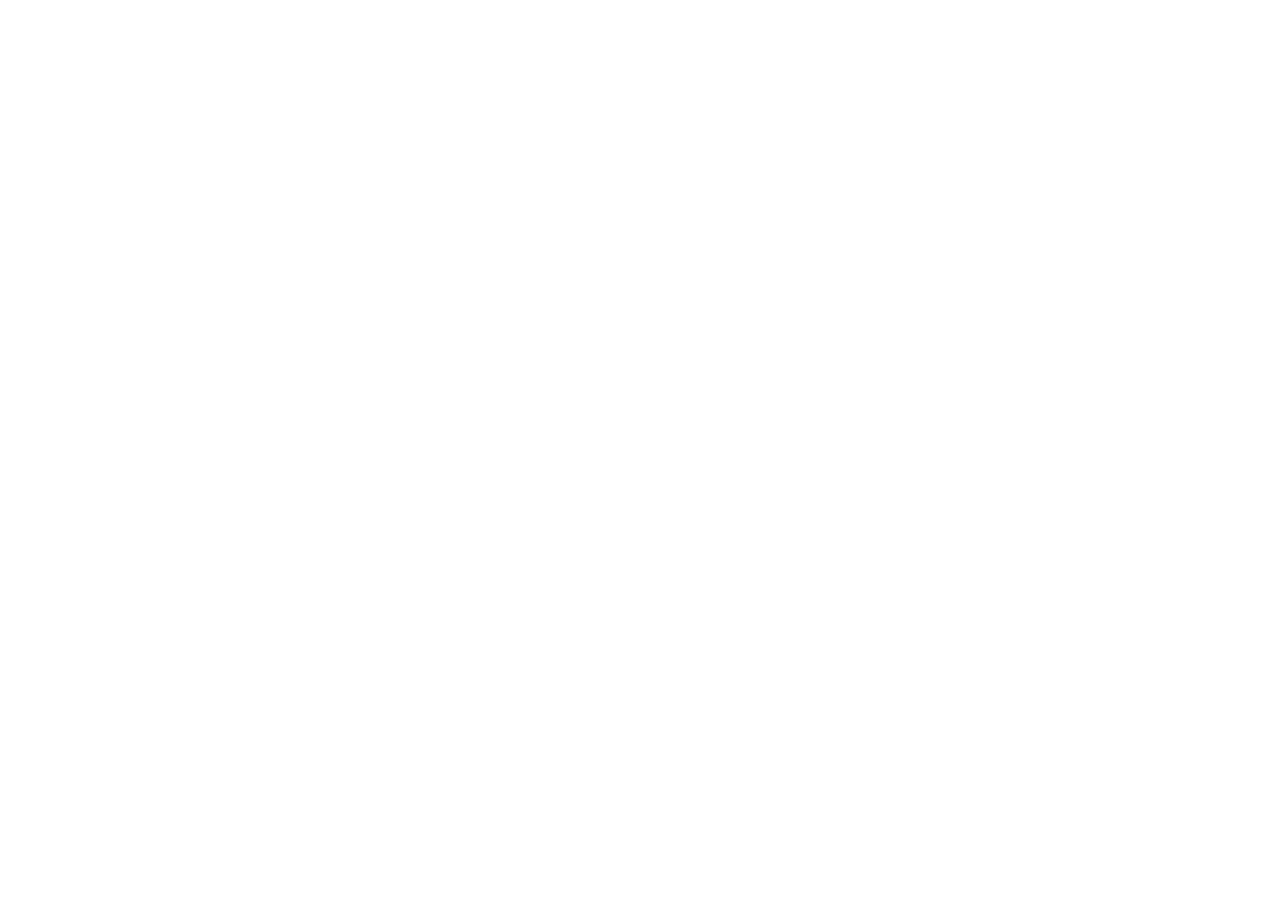
==== pages/pages.html @ b5b91b2f "imtixon" ====
<!DOCTYPE html>
<html lang="en">

<head>
    <meta charset="UTF-8">
    <meta name="viewport" content="width=device-width, initial-scale=1.0">
    <title>Pages</title>
</head>

<body>

</body>

</html>
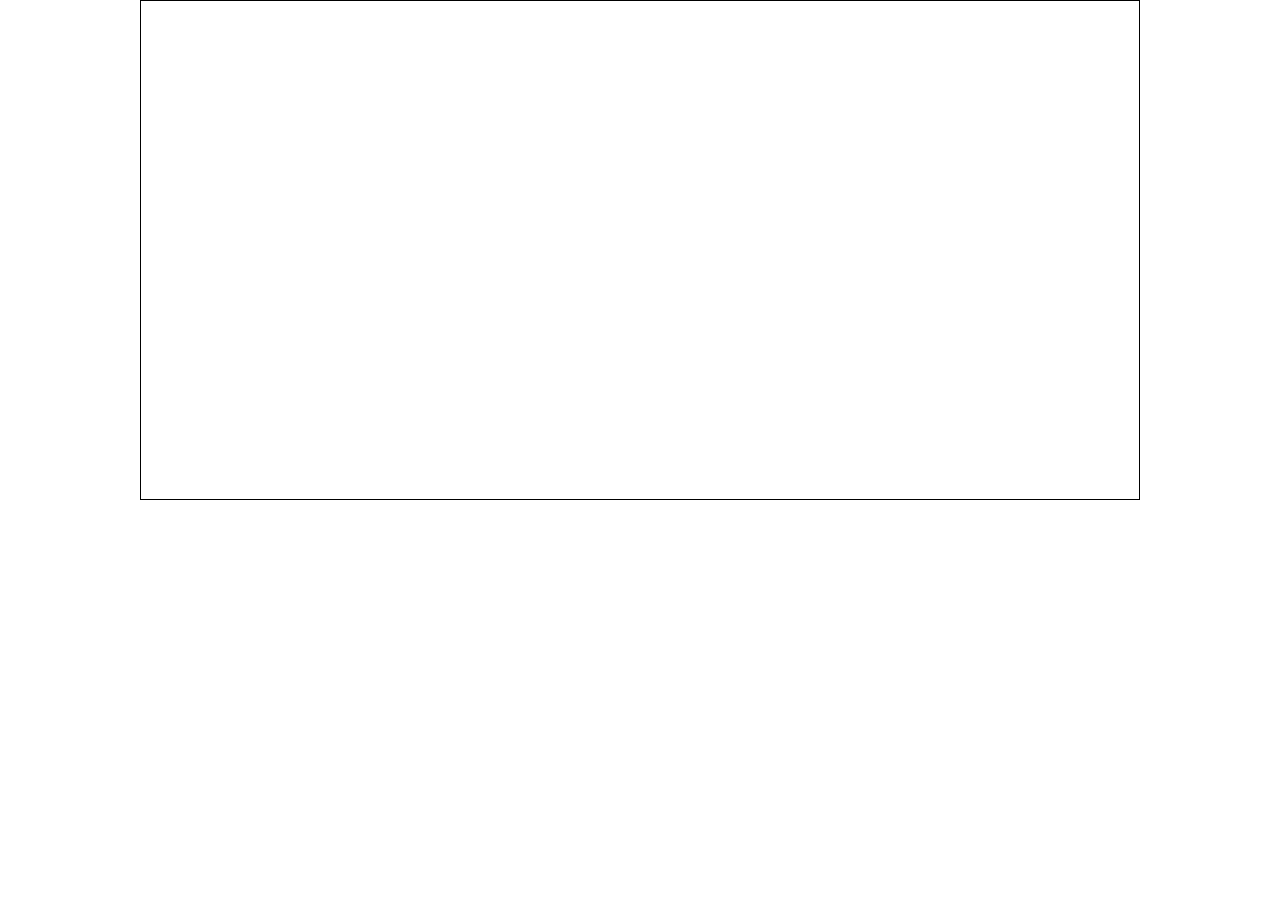
==== commit b97a05f0: "imtixon" ====
--- a/pages/pages.html
+++ b/pages/pages.html
@@ -5,10 +5,13 @@
     <meta charset="UTF-8">
     <meta name="viewport" content="width=device-width, initial-scale=1.0">
     <title>Pages</title>
-</head>
+    <link rel="stylesheet" href="../css/style.min.css">
 
 <body>
+    <div class="detail">
 
+    </div>
+    <script src="../js/pages.js"></script>
 </body>
 
 </html>--- a/css/style.min.css
+++ b/css/style.min.css
@@ -0,0 +1 @@
+*{padding:0;margin:0;box-sizing:border-box;font-family:sans-serif}.wrapper{width:100%;background-color:#000}.wrapper .wrapper_content{width:1440px;height:48px;margin:0 auto;display:flex;align-items:center;justify-content:space-between;padding:0px 20px}.wrapper .wrapper_content .summer_item{font-size:14px;font-weight:400;line-height:21px;text-align:center;color:#fafafa}.wrapper .wrapper_content .option_item{width:80px;height:25px;font-size:14px;font-weight:400;line-height:21px;text-align:center;color:#fafafa}.header{max-width:1440px;height:auto;margin:0 auto;display:flex;align-items:center;justify-content:space-between;padding:0px 20px;margin-top:50px}.header .header_form{width:243px;height:38px;background:#f5f5f5;display:flex;align-items:center;justify-content:center;padding:5px 10px;border-radius:10px}.header .header_form .navbar_inp{flex:1;border:none;height:100%;outline:none;background:none}.header .header_form .navbar_btn{color:#000;border:rgba(0,0,0,0);background:rgba(0,0,0,0)}.header .ul_item_content{display:flex;align-items:center;justify-content:center;gap:30px;list-style:none}.header .ul_item_content .item_list{font-size:16px;font-weight:400;line-height:24px;text-align:center;cursor:pointer}.hero{width:1440px;height:auto;margin:0 auto;padding:10px 20px;margin-top:50px;display:flex;align-items:center;justify-content:space-between}.hero .hero_images{width:800px;height:100%;border-radius:20px}.hero .form{display:flex;flex-direction:column;gap:20px}.hero .form .large_text{font-size:36px;font-weight:500;line-height:30px;letter-spacing:.04em;text-align:left;color:#000}.hero .form .small_text{font-size:16px;font-weight:400;line-height:24px;text-align:left;color:red;margin-top:20px;margin-bottom:40px}.hero .form .sign_btn_content{display:flex;align-items:center;gap:20px;margin-top:30px}.hero .form .sign_btn_content .sign_in,.hero .form .sign_btn_content .sign_in2{width:143px;height:56px;background:#db4444;border:rgba(0,0,0,0);color:#fff;font-size:18px;border-radius:4px;cursor:pointer}.hero .form .sign_btn_content .sign_in2{width:200px}.hero .form .sign_btn_content .sign_in2:hover{border:1px solid #db4444;color:#db4444;transition:.5s;background:none}.hero .form .sign_btn_content .sign_in:hover{background:none;border:1px solid #db4444;color:#db4444;transition:.5s}.hero .form>input{width:370px;height:32px;border:rgba(0,0,0,0);outline:none;border-bottom:1px solid #000;color:gray;font-size:16px}.footer{width:100%;height:auto;background-color:#000}.footer .footer_content{max-width:1440px;height:auto;border:1px solid #000;padding:100px 50px 50px 50px;margin:0 auto;margin-top:100px;display:flex;justify-content:space-between}.footer .footer_content .footer_child1,.footer .footer_content .footer_child2,.footer .footer_content .footer_child3,.footer .footer_content .footer_child4,.footer .footer_content .footer_child5{display:flex;flex-direction:column;gap:20px}.footer .footer_content .footer_child1_text:first-child,.footer .footer_content .footer_child2_texts:first-child,.footer .footer_content .footer_child3_texts:first-child,.footer .footer_content .footer_child4_texts:first-child,.footer .footer_content .footer_child5_text:first-child{font-weight:700;font-size:24px;color:#fafafa;margin-bottom:30px}.footer .footer_content .footer_child1_text:nth-child(2){font-weight:500;font-size:20px;color:#fafafa}.footer .footer_content .footer_child1_text:nth-child(3){font-weight:400;font-size:16px;color:#fafafa}.footer .footer_content .footer_inp{width:217px;height:48px;border-radius:5px;outline:none;border:1px solid #fff;background:rgba(0,0,0,0);color:#fafafa;padding:0px 10px}.footer .footer_content .footer_child2_texts,.footer .footer_content .footer_child3_texts,.footer .footer_content .footer_child4_texts,.footer .footer_content .footer_child5_text{font-weight:400;font-size:16px;color:#fafafa;max-width:180px;line-height:22px}.footer .footer_content .footer_child5_text{font-size:12px;color:#fafafa}.footer .footer_content .footer_icons_content{display:flex;gap:30px;color:#fafafa;font-size:20px}.footer .footer_content .footer_icons_content>i{cursor:pointer}.footer .f_line{color:#fff}.footer .f_last_text{text-align:center;color:#fafafa;padding:20px 0px}*{padding:0;margin:0;box-sizing:border-box;font-family:sans-serif}.wrapper{width:100%;background-color:#000;position:fixed;top:0;left:0;right:0;z-index:5}.wrapper .wrapper_content{width:1440px;height:48px;margin:0 auto;display:flex;align-items:center;justify-content:space-between;padding:0px 20px}.wrapper .wrapper_content .summer_item{font-size:14px;font-weight:400;line-height:21px;text-align:center;color:#fafafa}.wrapper .wrapper_content .option_item{width:80px;height:25px;font-size:14px;font-weight:400;line-height:21px;text-align:center;color:#fafafa}.header{max-width:1440px;height:auto;margin:70px auto;display:flex;align-items:center;justify-content:space-between;padding:20px 20px;position:fixed;top:0;left:0;right:0;z-index:5;background-color:#fff;margin-top:48px}.header .header_form{width:243px;height:38px;background:#f5f5f5;display:flex;align-items:center;justify-content:center;padding:5px 10px;border-radius:10px}.header .header_form .navbar_inp{flex:1;border:none;height:100%;outline:none;background:none}.header .header_form .navbar_btn{color:#000;border:rgba(0,0,0,0);background:rgba(0,0,0,0)}.header .ul_item_content{display:flex;align-items:center;justify-content:center;gap:30px;list-style:none}.header .ul_item_content .item_list{font-size:16px;font-weight:400;line-height:24px;text-align:center;transition:.5s;border-bottom:1px solid rgba(0,0,0,0)}.header .ul_item_content .item_list:hover{color:#1e90ff;transition:.5s;border-bottom:1px solid #1e90ff}.main{width:1440px;height:400px;margin:0 auto;margin-top:150px;overflow:hidden;cursor:pointer}.main .main_image{width:100%;height:100%;border-radius:10px;background-image:url("../assets/images/Frame 560.png");background-size:cover;transition:.5s}.browse{width:1440px;height:auto;margin:0 auto;transition:.5s;margin-top:100px;display:flex;flex-direction:column}.browse .browse_text{font-size:16px;font-weight:600;line-height:20px;text-align:left;color:#db4444;display:flex;align-items:center;gap:10px}.browse .browse_text span{width:20px;height:40px;background-color:#db4444;border-radius:4px}.browse .browse_item{font-size:36px;font-weight:600;line-height:48px;letter-spacing:.04em;text-align:left;color:#000;margin-top:20px}.browse .browse_card_content{width:1440px;height:auto;display:grid;grid-template-columns:repeat(6, 1fr);grid-gap:20px;padding:0px 0px 0px 20px;margin-top:50px}.browse .browse_card_content .browse_card{width:200px;height:170px;border-radius:5px;border:1px solid #000;display:flex;align-items:center;justify-content:center;flex-direction:column;gap:20px;transition:.5s}.browse .browse_card_content .browse_card:hover{background-color:#db4444;transition:.5s;border:rgba(0,0,0,0)}.browse .browse_card_content .browse_card:hover i{color:#fff}.browse .browse_card_content .browse_card:hover .browse_card_list{color:#fff}.browse .browse_card_content .browse_card i{font-size:40px;color:#000}.browse .browse_card_content .browse_card .browse_card_list{color:#000;font-size:16px}.productes{width:1440px;height:auto;transition:.5s;display:flex;justify-content:center;flex-direction:column;margin:100px auto 0px auto}.productes .product_red{color:#db4444;display:flex;align-items:center;gap:10px}.productes .product_red span{width:20px;height:40px;border-radius:4px;background-color:#db4444}.productes .products{height:auto;display:grid;grid-template-columns:repeat(4, 1fr);grid-gap:10px;padding:50px}.productes .products .pro_card{width:320px;height:450px;padding:20px;border-radius:20px;box-shadow:2px 1px 7px gray;display:flex;align-items:start;flex-direction:column;gap:20px}.productes .products .pro_card strong{color:#0f6;font-size:18px}.productes .products .pro_card img{width:100%;height:200px;background-size:cover}.productes .products .pro_card .id_content{display:flex;gap:20px;align-items:center}.productes .products .pro_card .id_content p{color:#1e90ff;font-size:20px;font-weight:700}.productes .products .pro_card .id_content h4{font-size:16px;color:gray}.productes .products .pro_card .rating_cont{display:flex;gap:20px;color:red;font-weight:700}.productes .products .pro_card .rating_cont .tare_item{color:#000}.productes .products .pro_card h3{font-size:18px;color:dimgray;font-weight:700}.productes .see_more{width:200px;height:50px;border-radius:10px;background-color:#0f6;color:#fff;font-size:18px;border:rgba(0,0,0,0);margin:0 auto;transition:.5s;cursor:pointer}.productes .see_more:hover{background:none;border:1px solid #0f6;transition:.5s;color:#0f6}.categories{width:1440px;height:500px;border-radius:10px;margin:0 auto;background-color:#000;margin-top:105px;padding:40px 50px;display:flex;align-items:center;justify-content:space-between;transition:.5s}.categories .categore_left_content{display:flex;flex-direction:column;gap:40px}.categories .categore_left_content .green{font-size:16px;font-weight:600;line-height:20px;text-align:left;color:#0f6}.categories .categore_left_content .cate_large_text{font-size:48px;font-weight:600;line-height:60px;letter-spacing:.04em;text-align:left;color:#fafafa;max-width:443px}.categories .categore_left_content .circle_content{display:flex;gap:20px}.categories .categore_left_content .circle_content .circle_child{width:62px;height:62px;border-radius:50%;background-color:#fff;display:flex;align-items:center;justify-content:center;flex-direction:column;gap:3px}.categories .categore_left_content .circle_content .circle_child .number,.categories .categore_left_content .circle_content .circle_child .time{font-size:16px;color:#000;font-weight:700;cursor:pointer}.categories .categore_left_content .circle_content .circle_child .time{font-size:11px;font-weight:300}.categories .categore_left_content .buy{width:171px;height:56px;background:#0f6;color:#fff;border-radius:4px;border:rgba(0,0,0,0);font-size:17px;cursor:pointer;transition:.5s}.categories .categore_left_content .buy:hover{background:none;border:1px solid #0f6;color:#0f6;transition:.5s}.categories .mp3{width:600px;height:420px}.featured{width:1440px;height:auto;display:flex;flex-direction:column;gap:60px;margin:0 auto;margin-top:100px}.featured .feat_text{font-size:16px;font-weight:600;line-height:20px;text-align:left;color:#db4444;display:flex;gap:10px;align-items:center}.featured .new{display:flex;flex-direction:column;gap:20px}.featured .new .feat_text span{width:20px;height:40px;background-color:#db4444;border-radius:2px}.featured .new .new_text{font-size:36px;font-weight:600;line-height:48px;letter-spacing:.04em;text-align:left;color:#000}.featured .hero_grid{width:1440px;height:700px;display:flex;align-items:center;justify-content:space-between}.featured .hero_grid .gird_child{width:680px;height:700px;background-color:#000;background-image:url("../assets/images/grid1.png");background-size:cover;-o-object-fit:cover;object-fit:cover;border-radius:20px;display:flex;flex-direction:column;justify-content:end;gap:25px;padding:30px}.featured .hero_grid .gird_child .plays_text_one{color:#fafafa;font-size:24px;font-weight:600}.featured .hero_grid .gird_child .plays_text_two{color:#fafafa;font-size:14px;font-weight:400;width:220px;line-height:20px}.featured .hero_grid .gird_child .shop_btn{width:80px;height:24px;background-color:rgba(0,0,0,0);border:rgba(0,0,0,0);color:#f5f5f5;border-bottom:1px solid #f5f5f5;transition:.5s}.featured .hero_grid .gird_child .shop_btn:hover{border:1px solid #f5f5f5;transition:.5s;border-radius:5px}.featured .hero_grid .grid_right{display:flex;flex-direction:column;gap:30px}.featured .hero_grid .grid_right .gird_child2{width:690px;height:335px;background-color:#000;background-image:url("../assets/images/grid2.png");background-size:cover;border-radius:20px;padding:20px;display:flex;flex-direction:column;justify-content:end;gap:20px}.featured .hero_grid .grid_right .gird_child2 .plays_text_one{color:#fafafa;font-size:24px;font-weight:600}.featured .hero_grid .grid_right .gird_child2 .plays_text_two{color:#fafafa;font-size:14px;font-weight:400;width:220px;line-height:20px}.featured .hero_grid .grid_right .gird_child2 .shop_btn{width:80px;height:24px;background-color:rgba(0,0,0,0);border:rgba(0,0,0,0);color:#f5f5f5;border-bottom:1px solid #f5f5f5;transition:.5s}.featured .hero_grid .grid_right .gird_child2 .shop_btn:hover{border:1px solid #f5f5f5;transition:.5s;border-radius:5px}.featured .hero_grid .grid_right .right_child{display:flex;gap:30px}.featured .hero_grid .grid_right .right_child .gird_child3,.featured .hero_grid .grid_right .right_child .gird_child4{width:330px;height:335px;background-color:#000;background-image:url("../assets/images/grid3.png");background-size:cover;border-radius:20px;display:flex;flex-direction:column;justify-content:end;padding:20px;gap:15px}.featured .hero_grid .grid_right .right_child .gird_child3 .plays_text_one,.featured .hero_grid .grid_right .right_child .gird_child4 .plays_text_one{color:#fafafa;font-size:24px;font-weight:600}.featured .hero_grid .grid_right .right_child .gird_child3 .plays_text_two,.featured .hero_grid .grid_right .right_child .gird_child4 .plays_text_two{color:#fafafa;font-size:14px;font-weight:400;line-height:20px}.featured .hero_grid .grid_right .right_child .gird_child3 .shop_btn,.featured .hero_grid .grid_right .right_child .gird_child4 .shop_btn{width:80px;height:24px;background-color:rgba(0,0,0,0);border:rgba(0,0,0,0);color:#f5f5f5;border-bottom:1px solid #f5f5f5;transition:.5s}.featured .hero_grid .grid_right .right_child .gird_child3 .shop_btn:hover,.featured .hero_grid .grid_right .right_child .gird_child4 .shop_btn:hover{border:1px solid #f5f5f5;transition:.5s;border-radius:5px}.featured .hero_grid .grid_right .right_child .gird_child4{background-image:url("../assets/images/grid4.png")}.service{width:1000px;height:200px;display:flex;align-items:center;justify-content:space-between;margin:0 auto;margin-top:150px}.service .service_child{display:flex;flex-direction:column;align-items:center;justify-content:center;gap:15px}.service .service_child .service_img{width:80px;height:80px;margin-bottom:20px}.service .service_child .service_text1{font-size:20px;font-weight:600;line-height:28px;text-align:left;color:#000}.service .service_child .service_text2{font-size:14px;font-weight:400;line-height:21px;text-align:left;color:#000}.footer{width:100%;height:auto;background-color:#000}.footer .footer_content{max-width:1440px;height:auto;border:1px solid #000;padding:100px 50px 50px 50px;margin:0 auto;margin-top:100px;display:flex;justify-content:space-between}.footer .footer_content .footer_child1,.footer .footer_content .footer_child2,.footer .footer_content .footer_child3,.footer .footer_content .footer_child4,.footer .footer_content .footer_child5{display:flex;flex-direction:column;gap:20px}.footer .footer_content .footer_child1_text:first-child,.footer .footer_content .footer_child2_texts:first-child,.footer .footer_content .footer_child3_texts:first-child,.footer .footer_content .footer_child4_texts:first-child,.footer .footer_content .footer_child5_text:first-child{font-weight:700;font-size:24px;color:#fafafa;margin-bottom:30px}.footer .footer_content .footer_child1_text:nth-child(2){font-weight:500;font-size:20px;color:#fafafa}.footer .footer_content .footer_child1_text:nth-child(3){font-weight:400;font-size:16px;color:#fafafa}.footer .footer_content .footer_inp{width:217px;height:48px;border-radius:5px;outline:none;border:1px solid #fff;background:rgba(0,0,0,0);color:#fafafa;padding:0px 10px}.footer .footer_content .footer_child2_texts,.footer .footer_content .footer_child3_texts,.footer .footer_content .footer_child4_texts,.footer .footer_content .footer_child5_text{font-weight:400;font-size:16px;color:#fafafa;max-width:180px;line-height:22px}.footer .footer_content .footer_child5_text{font-size:12px;color:#fafafa}.footer .footer_content .footer_icons_content{display:flex;gap:30px;color:#fafafa;font-size:20px}.footer .footer_content .footer_icons_content>i{cursor:pointer}.footer .footer_content .footer_child5 .qr_code_content{display:flex;align-items:center;justify-content:center;gap:10px}.footer .footer_content .footer_child5 .qr_code_content .qr_code{width:90px;height:90px;border-radius:1px}.footer .footer_content .footer_child5 .qr_code_content .play_store{display:flex;flex-direction:column;gap:10px}.footer .footer_content .footer_child5 .qr_code_content .play_store .play,.footer .footer_content .footer_child5 .qr_code_content .play_store .store{width:150px;height:50px;border-radius:7px;background:none}.footer .f_line{background-color:#000;width:1440px;margin:0 auto}.footer .f_last_text{text-align:center;color:#fafafa;padding:20px 0px}.detail{display:grid;grid-template-columns:repeat(2, 1fr);grid-gap:40px;padding:50px;width:1000px;height:500px;margin:0 auto;border:1px solid #000}.detail img{max-width:100%}a{text-decoration:none}/*# sourceMappingURL=style.min.css.map */